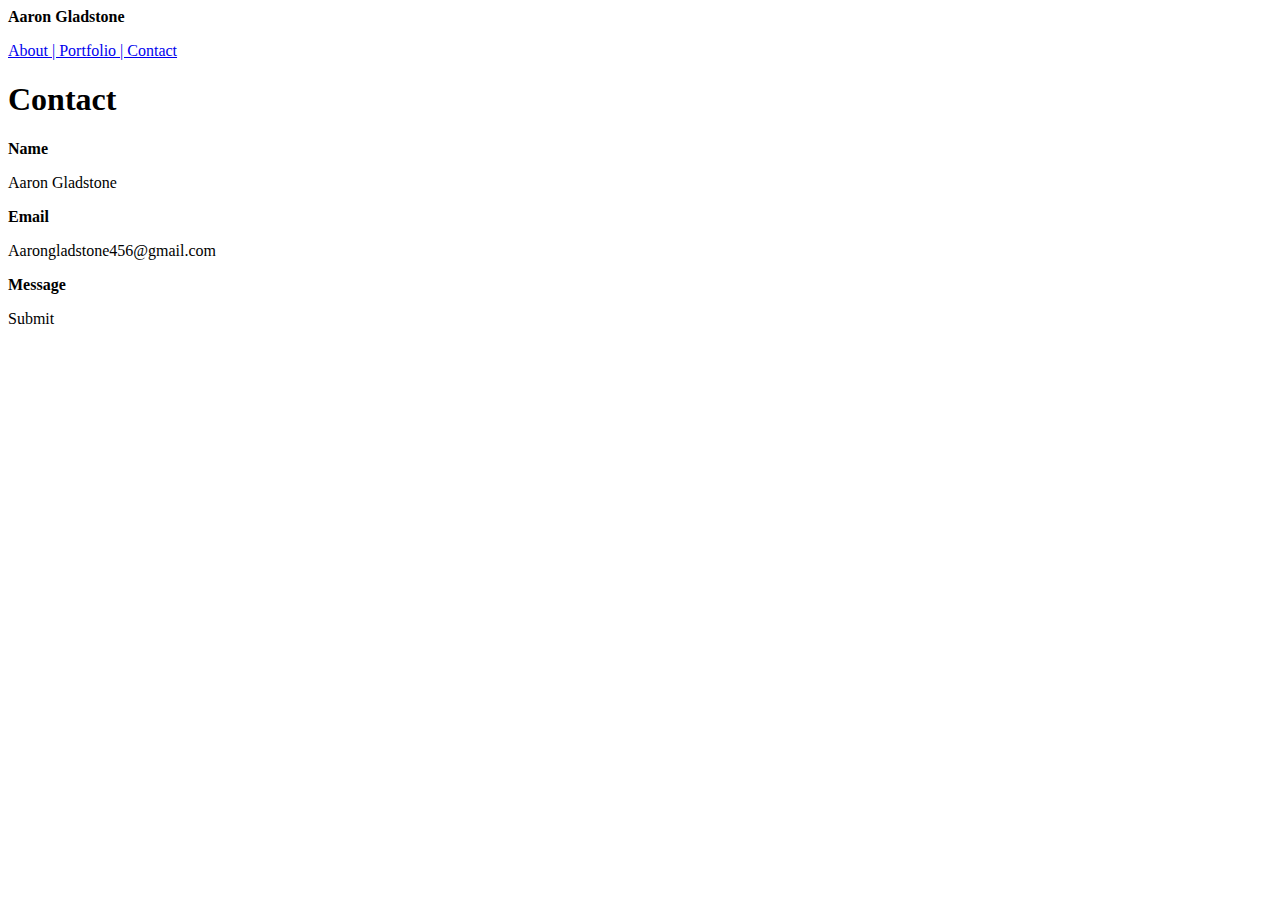
==== contact.html @ cafa5ce7 "index finished" ====
<!DOCTYPE html>

<html class="background">
<head>

    <link rel="stylesheet" type="text/css" href="assets/css/style.css">

</head>



<body>

        <header>
                <div class="top">
                          <b>Aaron Gladstone</b>
               </div>
                                    
              <nav id="white">
                                          
                    <p id="connect"> <a href="index.html">About </a><a href="portfolio.html"> | Portfolio  </a><a href="contact.html"> | Contact</a></p>
                                       
              </nav>
                                           
           </header>

        <h1 class="head">
                <b>Contact</b>
        </h1>

    <div class="cat">
       <p><b>Name</b></p> 
    </div>

    <div class="name">
        <p id="nombre">Aaron Gladstone</p>
    </div>

    <div class="cat">
        <p><b>Email</b></p>
    </div>

    <div class="name">
        <P id="email">Aarongladstone456@gmail.com</P>
    </div>

    <div class="cat">
        <p><b>Message</b></p>
    </div>

    <div class="empty">
        
    </div>


    <div Class="submit">
    <p>
        Submit
    </p>

</div>

</body>

<footer>
               
    </footer>



</html>
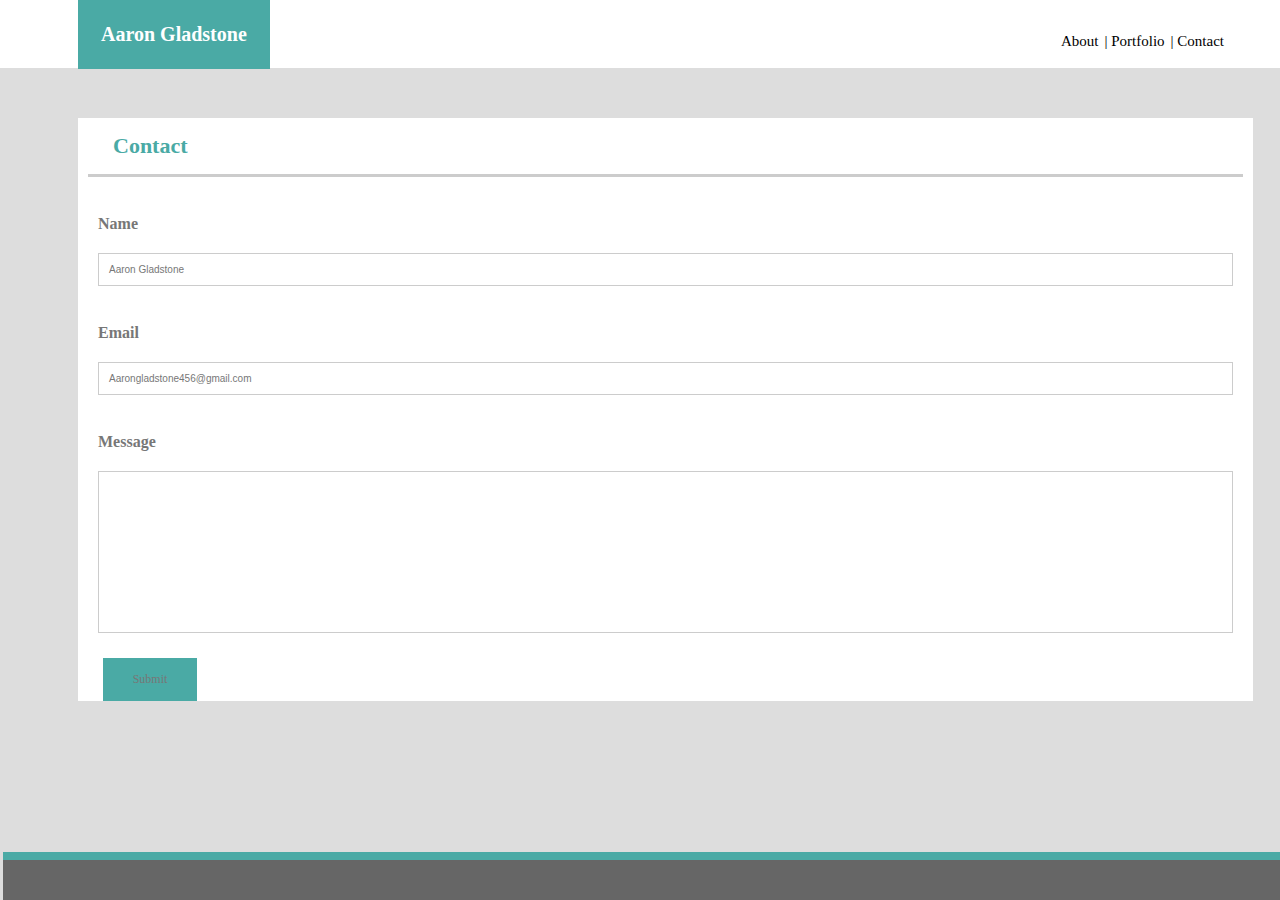
==== commit ee53532d: "2 down" ====
--- a/contact.html
+++ b/contact.html
@@ -3,7 +3,8 @@
 <html class="background">
 <head>
 
-    <link rel="stylesheet" type="text/css" href="assets/css/style.css">
+    <link rel="stylesheet" type="text/css" href="style.css">
+    <meta name="viewport" content="width=device-width, initial-scale=1.0">
 
 </head>
 
@@ -16,7 +17,7 @@
                           <b>Aaron Gladstone</b>
                </div>
                                     
-              <nav id="white">
+              <nav id="white2">
                                           
                     <p id="connect"> <a href="index.html">About </a><a href="portfolio.html"> | Portfolio  </a><a href="contact.html"> | Contact</a></p>
                                        
@@ -24,7 +25,9 @@
                                            
            </header>
 
-        <h1 class="head">
+           <div class="container">
+
+        <h1 id="head">
                 <b>Contact</b>
         </h1>
 
@@ -59,7 +62,7 @@
     </p>
 
 </div>
-
+</div>
 </body>
 
 <footer>
--- a/style.css
+++ b/style.css
@@ -0,0 +1,469 @@
+
+html {
+    background-color: #dddddd;
+}
+
+
+.header {
+    z-index: 4;
+}
+
+.top {
+    padding: 23px;
+    background-color: #4aaaa5;
+    position: fixed;
+    top: 0;
+    color: white;
+    font-size: 20px;
+    z-index: 5;
+    margin-left: -225px;
+}
+
+#white {
+    
+    background-color: white;
+    position: fixed;
+    top: 0;
+    padding: 15px;
+    font-size: 15px;
+    color: #ffffff;
+    width: 100%;
+    margin-left: -300px;
+    z-index: 4;
+
+}
+
+#white2 {
+
+    background-color: white;
+    position: fixed;
+    top: 0;
+    padding: 15px;
+    font-size: 15px;
+    color: #ffffff;
+    width: 100%;
+    margin-left: -310px;
+    text-align: right;
+    z-index: 4;
+}
+
+#connect {
+    padding-left: 1250px;
+    margin-left: 300px;
+}
+
+.container {
+    margin-left: -225px;
+    background-color: white;
+    width: 1175px;
+}
+
+a {
+    padding: 3px;
+    float: left;
+    text-decoration: none;
+    color: black;
+    text-align: right;
+}
+#self {
+    width: 150px;
+    height: auto;
+}
+
+p {
+    color: #777777;
+    
+}
+
+#trip {
+    margin-left: 1075px;
+    color: #777777;
+    font-family: Georgia;
+}
+
+#trip2 {
+    margin-left: 1025px;
+    font-family: Georgia;
+}
+
+body {
+
+    width: 960px;
+    margin: 100px 300px;
+    border: 3px solid #dddddd;
+    
+}
+
+#pic{
+    float: left;
+    margin-right: 15px;
+    margin-left: 15px;
+}
+
+h1{
+
+    text-align: left;
+    padding: 5px;
+    color: #4aaaa5;
+    background-color: white;
+    font-size: 22px;
+    border-bottom: #cccccc solid;
+    margin-left: 10px;
+  
+}
+
+#content{
+    font-family: 'Times New Roman', Times, serif;
+    text-align: left;
+    padding-bottom: 10px;
+
+}
+
+.pic,
+#content {
+    margin: 0px 10px;
+    text-align: left;
+}
+
+
+body{
+    height: 100%;
+}
+
+.page {
+    margin-left: 250px;
+    width: 960px;
+    background-color: #ffffff;
+
+}
+
+.links{
+    width: 1000px;
+    color:#4aaaa5;
+    margin: 85px 150px;
+    z-index: 1; 
+}
+
+
+.cube1 {
+    float: left;
+    width: 33%;
+    margin-left: 30px;
+    /* padding-bottom: 10px; */
+}
+
+.pro1{
+    position: relative;
+    /* padding-bottom: 5px; */
+    
+}
+
+.box1 {
+    background-color: #4aaaa5;
+    text-align: center;
+    color: white;
+    padding: 20px;
+    width: 210px;
+    height: 15px;
+    position: absolute; 
+    top: 350px;
+    
+}
+
+.cube2 {
+    float: left;
+    width: 33%;
+    margin-left: 20px;
+}
+
+.pro2{
+    position: relative;
+    
+}
+
+.box2 {
+    background-color: #4aaaa5;
+    text-align: center;
+    color: white;
+    padding: 20px;
+    width: 210px;
+    height: 15px;
+    position: absolute; 
+    top: 350px;
+    
+}
+
+.cube3 {
+    float: left;
+    width: 33%;
+    margin-left: 30px;
+    padding-top: 25px;
+}
+
+.pro3{
+    position: relative;
+    
+}
+
+.box3 {
+    background-color: #4aaaa5;
+    text-align: center;
+    color: white;
+    padding: 20px;
+    width: 210px;
+    height: 15px;
+    position: absolute; 
+    top: 628px;
+    
+}
+
+.cube4 {
+    float: left;
+    width: 33%;
+    margin-left: 20px;
+    padding-top: 25px;
+}
+
+.pro4{
+    position: relative;
+    
+}
+
+.box4 {
+    background-color: #4aaaa5;
+    text-align: center;
+    color: white;
+    padding: 20px;
+    width: 210px;
+    height: 15px;
+    position: absolute; 
+    top: 628px;
+    
+}
+
+.cube5 {
+    float: left;
+    width: 33%;
+    margin-left: 30px;
+    padding-top: 25px;
+}
+
+.pro5{
+    position: relative;
+    
+}
+
+.box5 {
+    background-color: #4aaaa5;
+    text-align: center;
+    color: white;
+    padding: 20px;
+    width: 210px;
+    height: 15px;
+    position: absolute; 
+    top: 906px;
+    
+}
+
+footer{
+    background-color: #666666;
+    border-top: 8px solid #4aaaa5;
+    padding: 20px;
+    width: 100%;
+    position: fixed;
+    bottom: 0;
+    margin-left: -300px;
+    }
+
+    #f2{
+        background-color: #666666;
+        border-top: 8px solid #4aaaa5;
+        padding: 20px;
+        width: 100%;
+        position: fixed;
+        bottom: 0;
+        margin-left: -310px;
+        text-align: center;
+        font-size: 10px;
+        color: #777777;
+        }
+
+#head {
+    padding: 15px 25px;
+    margin-right: 10px; 
+    margin-bottom: 10px;
+}
+  
+
+.clearfix {
+    content: "";
+    clear: both;
+    display: table;
+    padding-bottom: 50px;   
+}
+#connect {
+    padding-left: 750px;
+}
+
+.contact {
+    margin-left: 250px;
+    width: 850px;
+}
+
+.cat {
+    margin: 20px;
+    color: #777777;
+    padding-top: 2px;
+}
+
+.name {
+    border: #cccccc solid 1px;
+    margin: 20px;
+    font-size: 8px;
+    font-family: Arial, Helvetica, sans-serif;
+}
+
+#nombre,
+#email {
+    margin-left: 10px;
+    font-size: 10px;
+    font-family: Arial, Helvetica, sans-serif;
+
+}
+
+.empty {
+    border: #cccccc solid 1px;
+    margin: 20px;
+    padding: 10px;
+    padding-bottom: 150px;
+}
+
+.submit {
+    padding: 2px;
+    margin: 25px;
+    width: 90px;
+    background-color: #4aaaa5;
+    color: white;
+    text-align: center;
+    font-size: 12px;
+
+}
+
+#submit {
+    color: white;
+}
+
+@media screen and (max-width: 980px) {
+    .top {
+        position: fixed;
+        
+    }
+    #connect {
+        padding-left: 465px;
+    }
+
+    .container {
+        position: relative;
+        top: 225px;
+        width: 70%;
+        margin-top: -250px;
+        background-color: white;    
+        padding-bottom: 3px;
+    }
+
+    .cat {
+        margin-top: 2px;
+        font-size: 10px;
+    }
+    .name {
+        margin-bottom: 2px;
+    }
+}
+
+@media screen and (max-width: 768px) {
+    #top {
+        position: fixed;
+    }
+
+    #connect {
+        padding-left: -35px;
+        margin-left: 65px;
+    }
+    #self {
+        width: 200px;
+        height: auto;
+    }
+    .container {
+        position: relative;
+        top: 185px;
+        width: 650px;
+        margin-top: -200px;
+        background-color: white;    
+    }
+    
+    .content {
+        position: relative;
+    }
+
+    .cat {
+        /* margin-top: 2px; */
+        font-size: 15px;
+    }
+
+    footer {
+        padding: 15px;
+        background-color: grey;
+        position: fixed;
+        bottom: 0px;
+    }
+}
+
+@media screen and (max-width: 640px) {
+    .top {
+    /* position: static; */
+    margin-left: -310px;
+    width: 100%;
+    padding: 0px, 0px, 20px, 90px;
+    /* padding: 25px; */
+    text-align: center;
+    font-size: 25px;
+    
+    }
+
+    #white2 {
+        /* position: relative; */
+        text-align: center;
+        padding-top: 45px;
+        
+        
+    }
+    #connect {
+        font-size: 20px;
+        padding: 20px;
+        margin-left: 190px;
+        padding-bottom: 10px;
+        
+    }
+   #self {
+       width: 500px;
+       height: auto;
+       margin-bottom: 10px;
+   }
+    .container {
+        position: relative;
+        top: 185px;
+        width: 525px;
+        margin-top: -155px;
+        /* margin-left: 10px; */
+        background-color: white;
+}
+
+#head {
+    font-size: 30px;
+}
+
+.cat {
+    margin-top: 2px;
+    font-size: 20px;
+}
+}